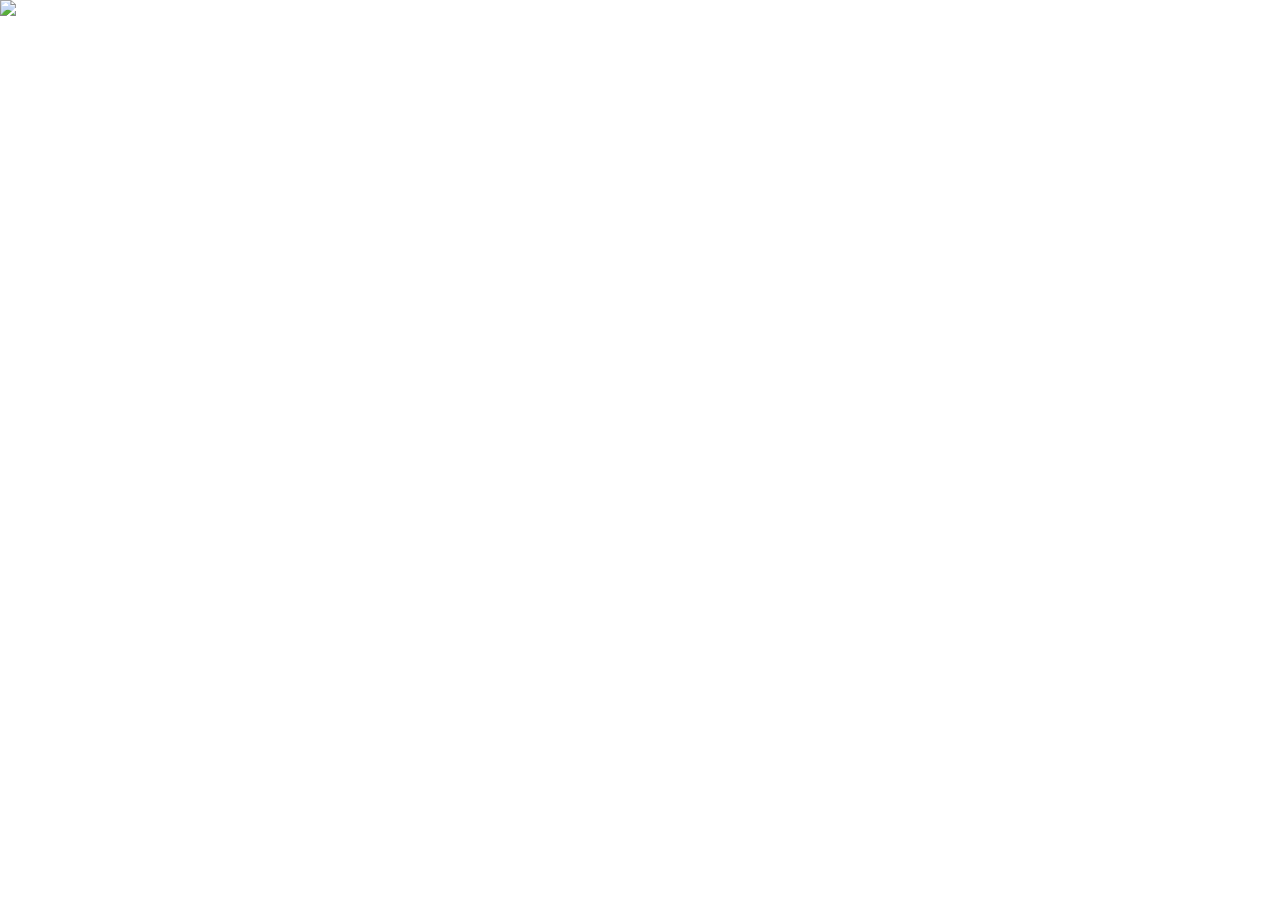
==== v1/index.html @ bd528559 "scoller" ====
<!DOCTYPE html>
<!--[if lt IE 7]>      <html class="no-js lt-ie9 lt-ie8 lt-ie7"> <![endif]-->
<!--[if IE 7]>         <html class="no-js lt-ie9 lt-ie8"> <![endif]-->
<!--[if IE 8]>         <html class="no-js lt-ie9"> <![endif]-->
<!--[if gt IE 8]>      <html class="no-js"> <!--<![endif]-->
<html>
    <head>
        <meta charset="utf-8">
        <meta http-equiv="X-UA-Compatible" content="IE=edge">
        <title>V1 CSS Only</title>
        <meta name="description" content="">
        <meta name="viewport" content="width=device-width, initial-scale=1">
        <link rel="stylesheet" href="/main.css">
        <link rel="stylesheet" href="v1.css">
    </head>
    <body>
        <!--[if lt IE 7]>
            <p class="browsehappy">You are using an <strong>outdated</strong> browser. Please <a href="#">upgrade your browser</a> to improve your experience.</p>
        <![endif]-->
        <img class="scroller" src="/scroller.png">
        
        <script src="" async defer></script>
    </body>
</html>
---- main.css ----
body{
    margin:0;
}

.scroller{
    width:100vw;
}
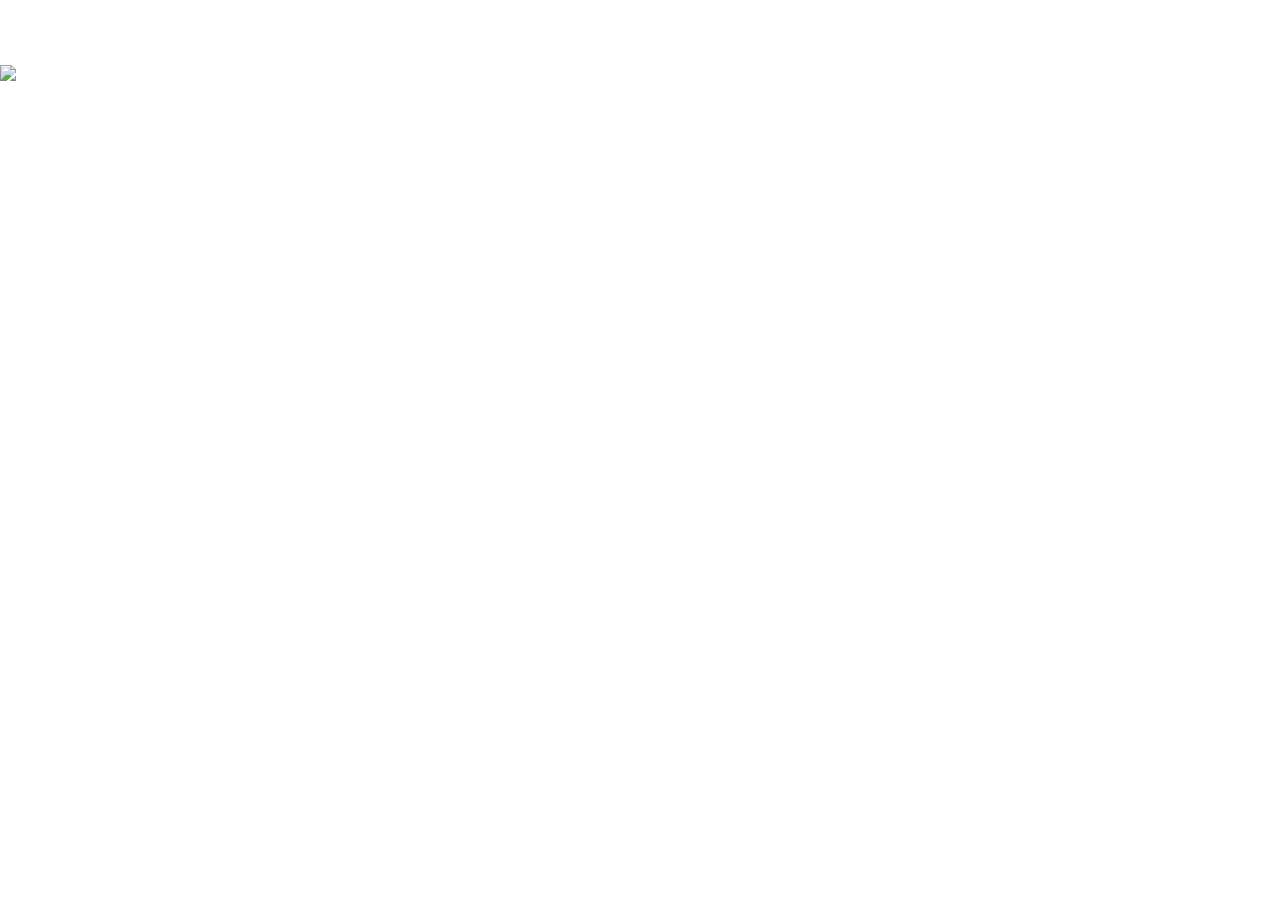
==== commit 2aa5560e: "added logo inverse" ====
--- a/v1/index.html
+++ b/v1/index.html
@@ -18,6 +18,7 @@
             <p class="browsehappy">You are using an <strong>outdated</strong> browser. Please <a href="#">upgrade your browser</a> to improve your experience.</p>
         <![endif]-->
         <img class="scroller" src="/scroller.png">
+        <img src="/logo-inverse.svg">
         
         <script src="" async defer></script>
     </body>
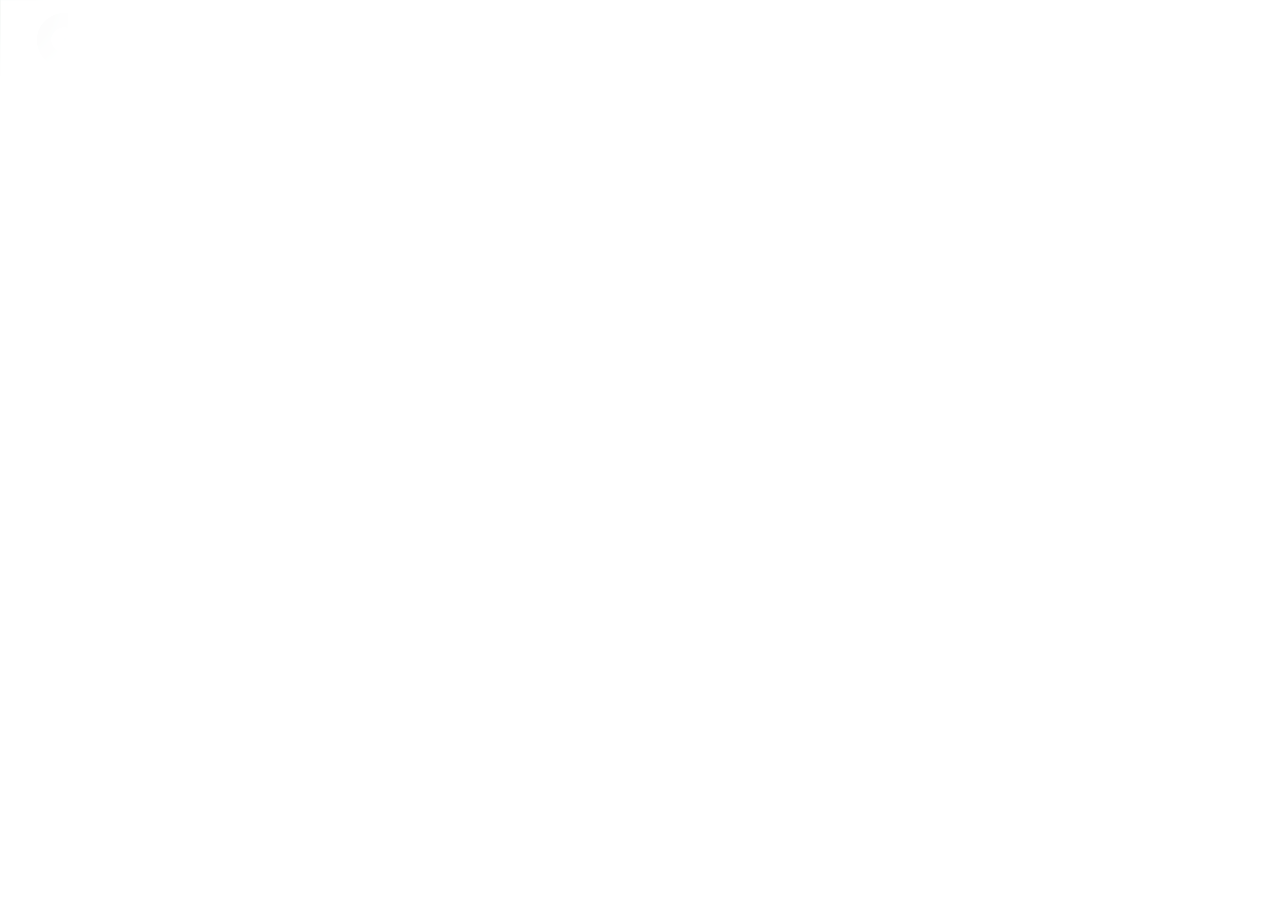
==== commit c31df059: "helper css" ====
--- a/v1/index.html
+++ b/v1/index.html
@@ -18,7 +18,26 @@
             <p class="browsehappy">You are using an <strong>outdated</strong> browser. Please <a href="#">upgrade your browser</a> to improve your experience.</p>
         <![endif]-->
         <img class="scroller" src="/scroller.png">
-        <img src="/logo-inverse.svg">
+        
+
+        <div class="cotton--logo_container">
+            <div class="cotton--bg_blur"></div>
+            <img class="cotton--logo_inverse" src="/logo-inverse.svg">
+        </div>
+
+        <div id="main-nav">
+            <div class="_nav">
+                <nav class="_main">
+                    <div id="main-menu">
+                        <img src="">
+                    </div>
+                </nav>
+                <nav class="_utility">
+                        <img src="">
+                </nav>
+            </div>
+            
+        </nav>
         
         <script src="" async defer></script>
     </body>
--- a/v1/v1.css
+++ b/v1/v1.css
@@ -0,0 +1,41 @@
+.cotton--logo_container{
+    position:fixed;
+    top:0;
+    left:0;
+}
+
+.cotton--logo_inverse{
+    position:relative;
+    display: block;
+}
+
+.cotton--bg_blur{
+    background: rgba(255, 255, 255, 0.28);
+    backdrop-filter: blur(30px);
+    position:absolute;
+    top:0;
+    left:0;
+    width:100%;
+    height:calc(100% - 5px);
+}
+
+
+/* CSS */
+
+:root{
+    --max-width:1280px;
+}
+
+._nav{
+    position: relative;
+    z-index: 700;
+}
+
+._main{
+    position:relative;
+}
+._utility{
+    position: absolute;
+    top: 1.25rem;
+    right: 2rem;
+}
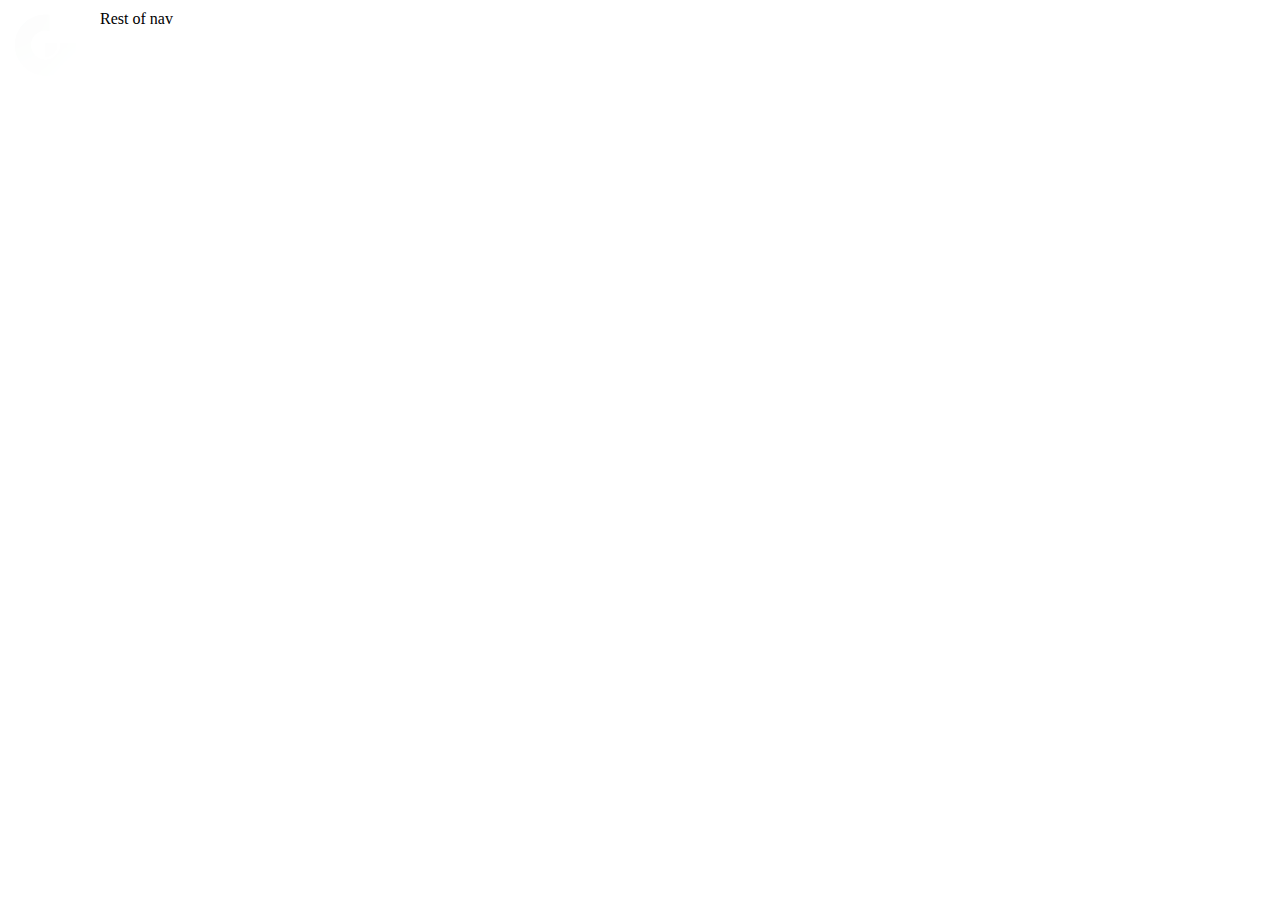
==== commit 345e1506: "v1" ====
--- a/v1/index.html
+++ b/v1/index.html
@@ -14,30 +14,32 @@
         <link rel="stylesheet" href="v1.css">
     </head>
     <body>
-        <!--[if lt IE 7]>
-            <p class="browsehappy">You are using an <strong>outdated</strong> browser. Please <a href="#">upgrade your browser</a> to improve your experience.</p>
-        <![endif]-->
-        <img class="scroller" src="/scroller.png">
-        
-
-        <div class="cotton--logo_container">
-            <div class="cotton--bg_blur"></div>
-            <img class="cotton--logo_inverse" src="/logo-inverse.svg">
-        </div>
 
         <div id="main-nav">
             <div class="_nav">
                 <nav class="_main">
                     <div id="main-menu">
-                        <img src="">
+                        <!-- <img src=""> -->
+                         <div class="cotton--nav_container">
+                            <div class="cotton--logo_container">
+                                <div class="cotton--bg_blur"></div>
+                                <img class="cotton--logo_inverse" src="/logo-inverse.svg">
+                            </div>
+                            <div class="cotton--rest_of_nav">
+                                <span>Rest of nav</span>
+                            </div>
+                        </div>
                     </div>
                 </nav>
                 <nav class="_utility">
-                        <img src="">
+                        <!-- <img src=""> -->
                 </nav>
             </div>
-            
-        </nav>
+        </div>
+        <div class="page">
+            <img class="scroller" src="/scroller.png">
+        </div>
+        
         
         <script src="" async defer></script>
     </body>
--- a/main.css
+++ b/main.css
@@ -1,7 +1,19 @@
+
+:root{
+    --max-width:1280px;
+}
+
 body{
     margin:0;
 }
 
 .scroller{
-    width:100vw;
-}+    width:100%;
+}
+.page{
+    max-width: var(--max-width);
+    margin: auto;
+}
+
+
+
--- a/v1/v1.css
+++ b/v1/v1.css
@@ -1,34 +1,79 @@
-.cotton--logo_container{
-    position:fixed;
+
+
+.cotton--nav_container{ 
+    --logo-width: 90px;
+    --logo-height: 90px;
+    display:flex;
+    flex-wrap:wrap;
+}
+
+.cotton--nav_container:before{
+    width: var(--logo-width);
+    height: 5px;
+    position:absolute;
     top:0;
     left:0;
+    background:white;
+    content:'';
+}
+.cotton--nav_container:after{
+    height: var(--logo-width);
+    width: 5px;
+    position:absolute;
+    top:0;
+    left:0;
+    background:white;
+    content:'';
+}
+.cotton--logo_container{
+    position:relative;
+    /* top:0; */
+    /* left:0; */
+    width: var(--logo-width);
 }
 
 .cotton--logo_inverse{
     position:relative;
     display: block;
+    width: var(--logo-width);
+    height: var(--logo-height);
+    object-fit: cover;
 }
 
 .cotton--bg_blur{
     background: rgba(255, 255, 255, 0.28);
-    backdrop-filter: blur(30px);
+    backdrop-filter: blur(40px);
     position:absolute;
-    top:0;
-    left:0;
-    width:100%;
+    top:2px;
+    left:2px;
+    width:calc(100% - 5px);
     height:calc(100% - 5px);
+}
+.cotton--rest_of_nav{
+    --padding: 10px;
+    background:white;
+    width:calc(100% - var(--logo-width) - var(--padding)*2);
+    padding: var(--padding);
 }
 
 
-/* CSS */
 
-:root{
-    --max-width:1280px;
+
+/* HELPER CSS */
+#main-nav{
+    width: 100%;
+    position: fixed;
 }
 
 ._nav{
-    position: relative;
+    position:relative;
     z-index: 700;
+    max-width: var(--max-width);
+    margin: auto;
+    /* background:red; */
+    width:100%;
+    height:13vw;
+    max-height:166.398px;
 }
 
 ._main{
@@ -39,3 +84,4 @@
     top: 1.25rem;
     right: 2rem;
 }
+
